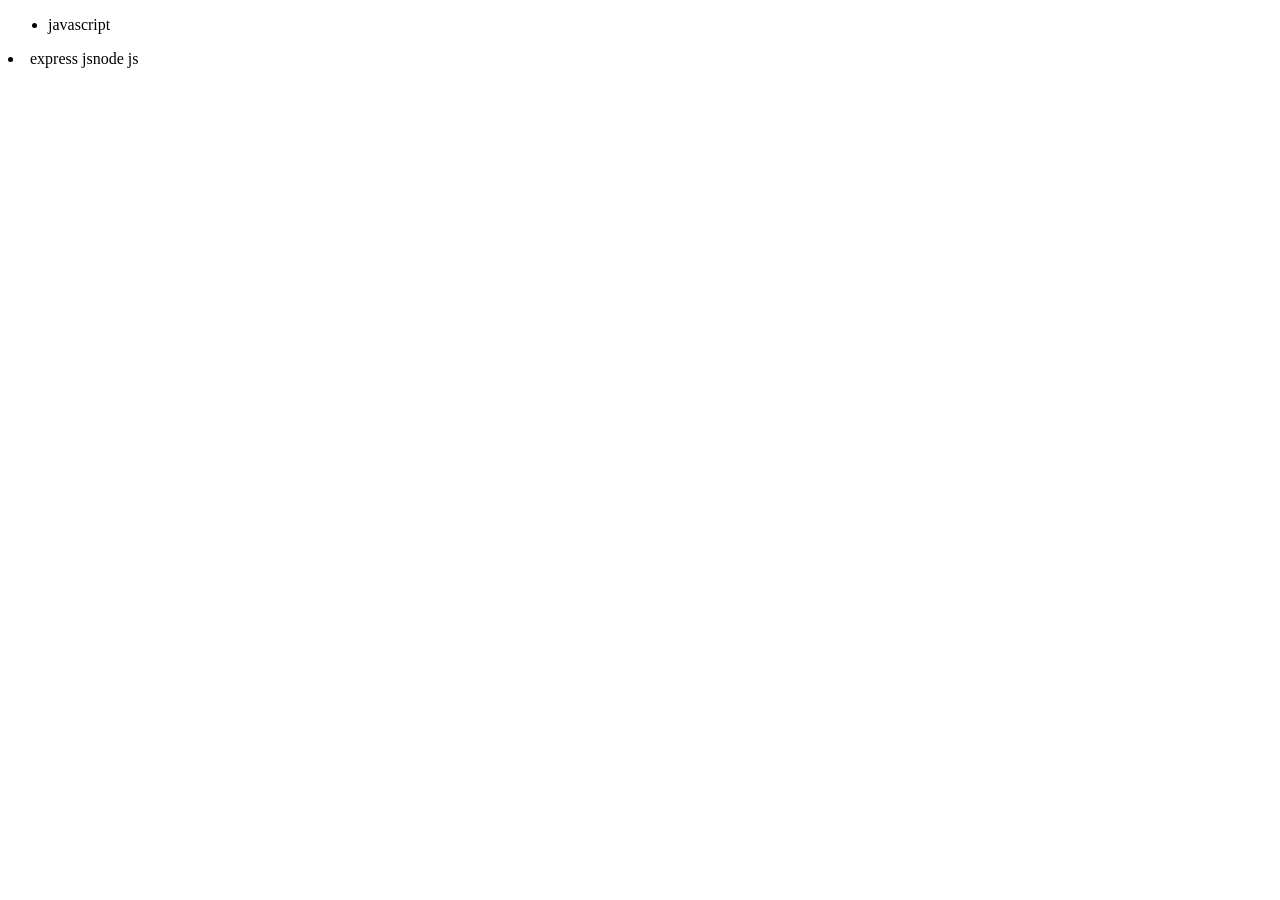
==== advanced-javascript/dom2.html @ ae8c6b2e "Dom" ====
<!DOCTYPE html>
<html lang="en">
<head>
    <meta charset="UTF-8">
    <meta name="viewport" content="width=device-width, initial-scale=1.0">
    <title>createelement</title>
</head>
<body>
    <div class="list">
        <ul>
            <li>javascript</li>
 
        </ul>
    </div>
    <script>
        const list = document.querySelector(".list");
        // const items = list.querySelector("li");
        function createElement(){
            const newelement = document.createElement("li");
            // newelement.textContent = document.querySelector("li").textContent;
            newelement.appendChild(document.createTextNode("express js"));
            newelement.appendChild(document.createTextNode("node js"));
            list.appendChild(newelement);
        }
        createElement("express js");
    </script>
</body>
</html>
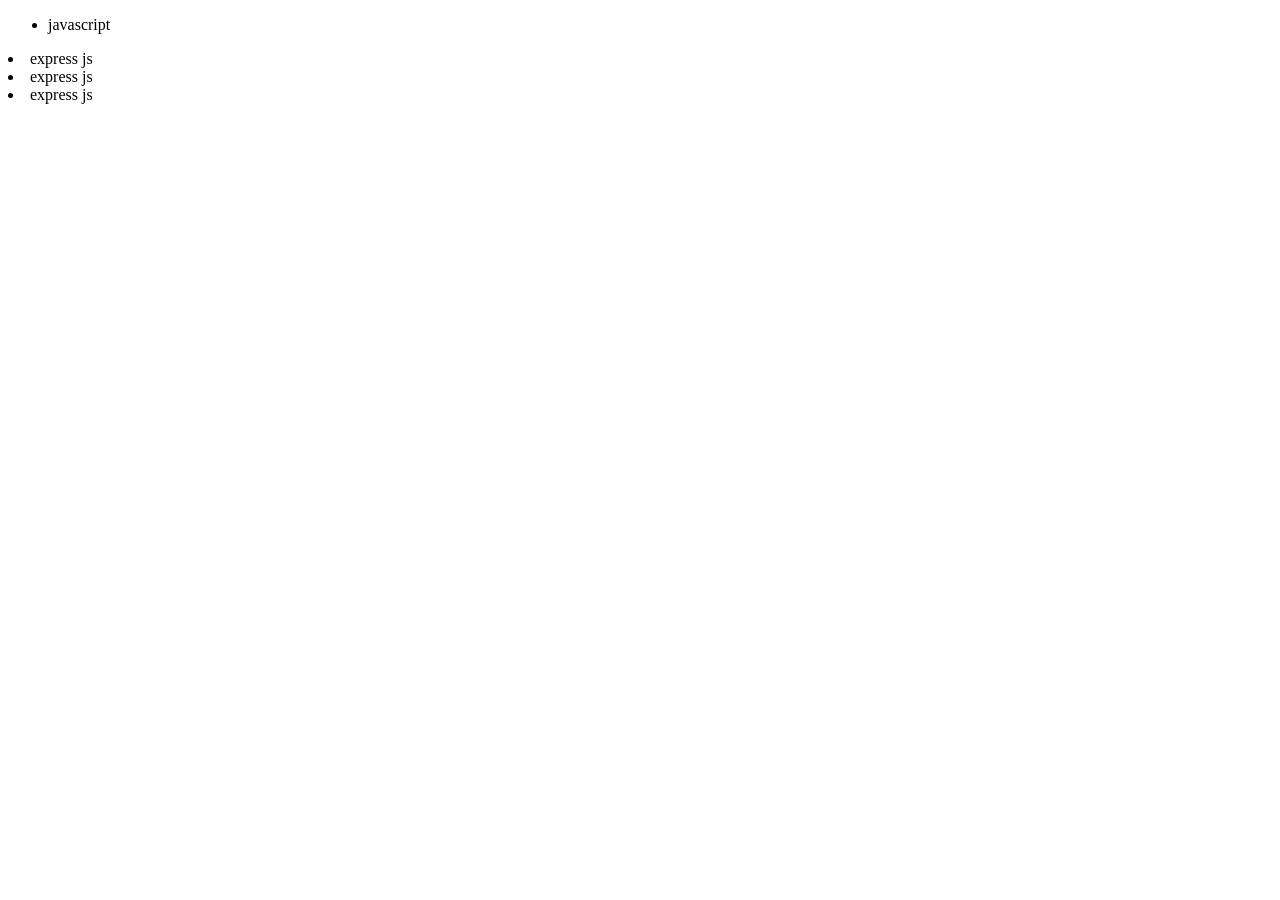
==== commit 60dc1f3b: "basic project" ====
--- a/advanced-javascript/dom2.html
+++ b/advanced-javascript/dom2.html
@@ -18,11 +18,17 @@
         function createElement(){
             const newelement = document.createElement("li");
             // newelement.textContent = document.querySelector("li").textContent;
+            // newelement.appendChild(document.createTextNode("express js"));
             newelement.appendChild(document.createTextNode("express js"));
-            newelement.appendChild(document.createTextNode("node js"));
             list.appendChild(newelement);
+            console.log(newelement);
         }
-        createElement("express js");
-    </script>
+        createElement("node js");
+        createElement("angular js");
+        createElement("react js");
+ 
+     
+    
+     </script>
 </body>
 </html>
